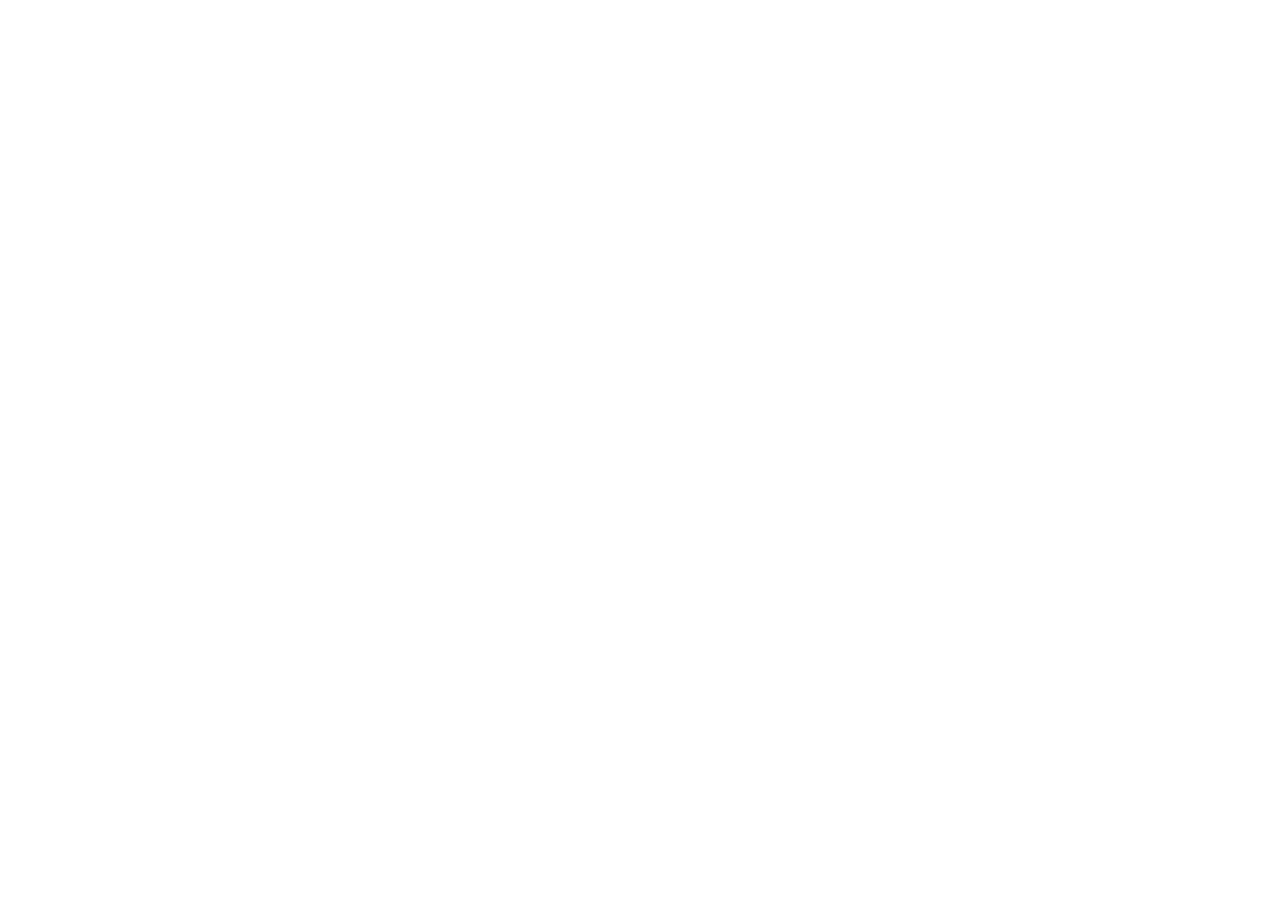
==== index.html @ 170b8398 "Atividade Guiada semana 1" ====
<!DOCTYPE html>
<html lang="pt-br">

<head>
    <meta charset="UTF-8">
    <meta name="viewport" content="width=device-width, initial-scale=1.0">
    <title>Guilherme José da Silva | WDD 130</title>
</head>

<body>
    <header>
        <nav>
    </header>
    <main>

    </main>
    <footer>

    </footer>

</body>

</html>
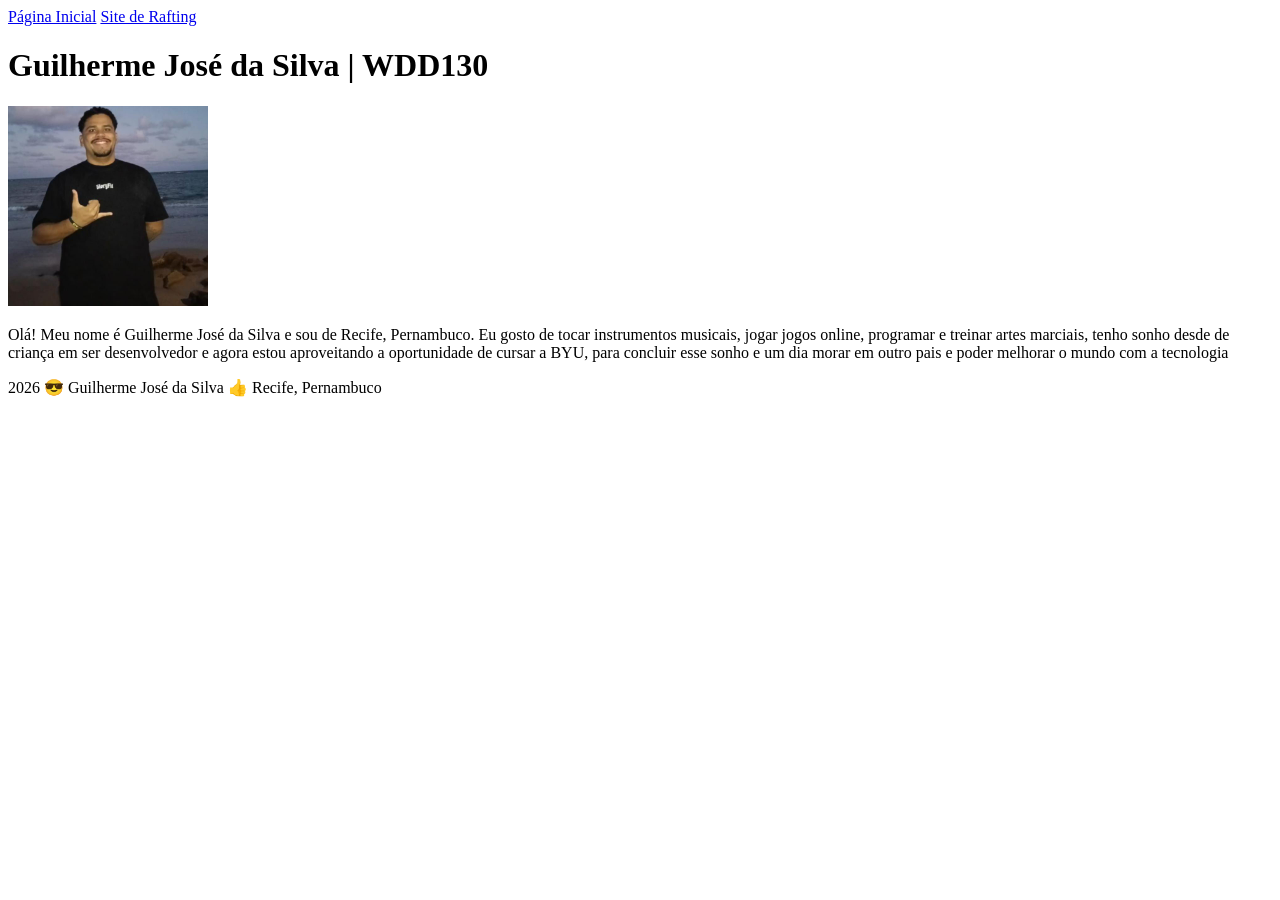
==== commit 157461ab: "Atividade semana 1" ====
--- a/index.html
+++ b/index.html
@@ -10,13 +10,27 @@
 <body>
     <header>
         <nav>
+            <a href="#">Página Inicial</a>
+            <a href="wwr">Site de Rafting</a>
+        </nav>
     </header>
     <main>
+        <h1>Guilherme José da Silva | WDD130</h1>
+        <img src="imagens/perfil_Guilherme_José_da_silva.jpg.jfif"
+          alt="Foto do perfil de Guilherme José da Silva" width="200">
+        <p>Olá! Meu nome é Guilherme José da Silva e sou de Recife, Pernambuco. Eu gosto de tocar
+            instrumentos musicais, jogar jogos online, programar e treinar artes marciais, tenho
+            sonho desde de criança em ser desenvolvedor e agora estou aproveitando a oportunidade de
+            cursar a BYU, para concluir esse sonho e um dia morar em outro pais e poder melhorar o
+            mundo com a tecnologia</p>
+
 
     </main>
     <footer>
+        <p>2026 &#128526 Guilherme José da Silva &#x1F44D Recife, Pernambuco</p>
 
     </footer>
+
 
 </body>
 
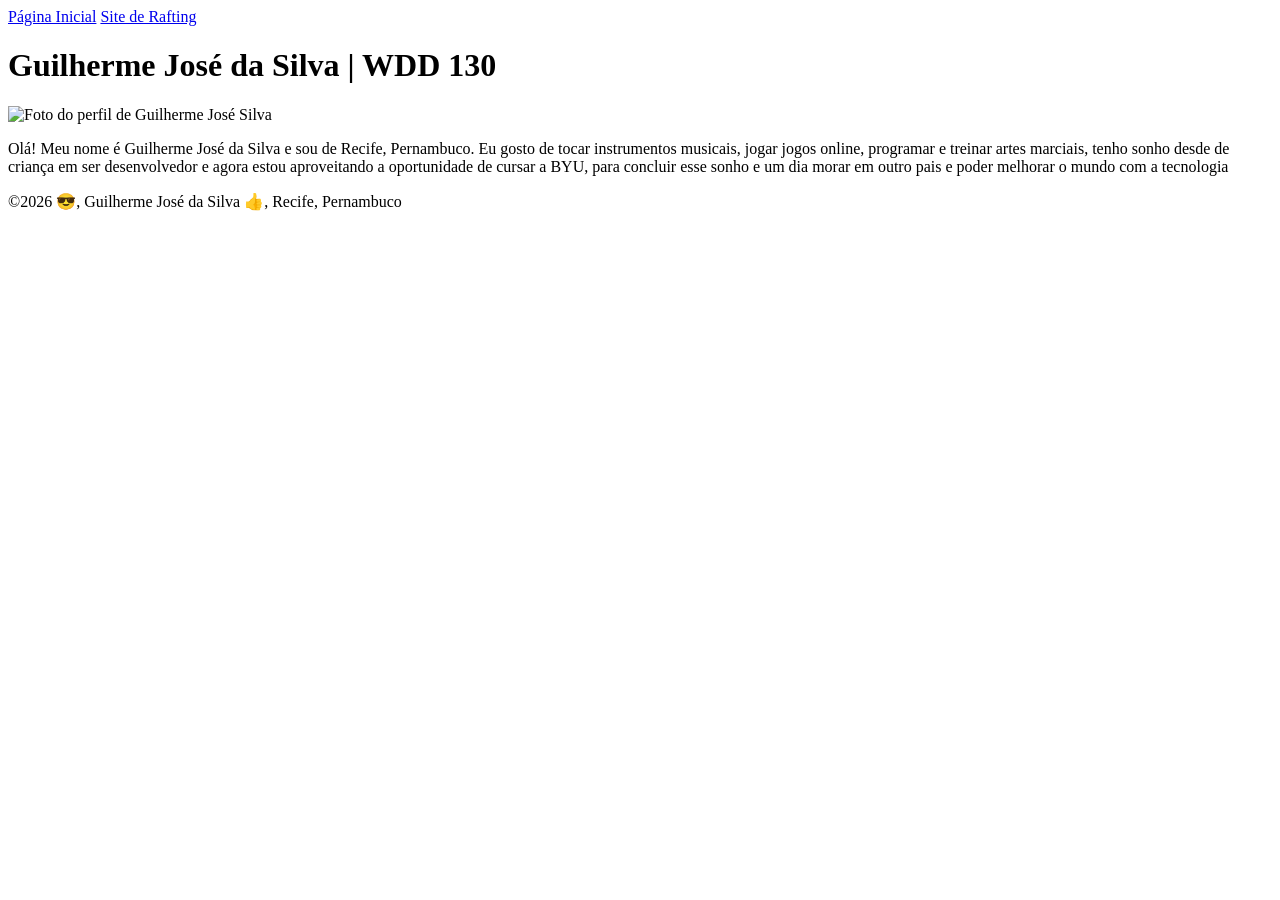
==== commit 262a2aef: "atividade semana 1 melhorada" ====
--- a/index.html
+++ b/index.html
@@ -11,13 +11,12 @@
     <header>
         <nav>
             <a href="#">Página Inicial</a>
-            <a href="wwr">Site de Rafting</a>
+            <a href="wwr/">Site de Rafting</a>
         </nav>
     </header>
     <main>
-        <h1>Guilherme José da Silva | WDD130</h1>
-        <img src="imagens/perfil_Guilherme_José_da_silva.jpg.jfif"
-          alt="Foto do perfil de Guilherme José da Silva" width="200">
+        <h1>Guilherme José da Silva | WDD 130</h1>
+        <img src="imagens/perfil.jpg" alt=" Foto do perfil de Guilherme José Silva" width="200">
         <p>Olá! Meu nome é Guilherme José da Silva e sou de Recife, Pernambuco. Eu gosto de tocar
             instrumentos musicais, jogar jogos online, programar e treinar artes marciais, tenho
             sonho desde de criança em ser desenvolvedor e agora estou aproveitando a oportunidade de
@@ -27,7 +26,7 @@
 
     </main>
     <footer>
-        <p>2026 &#128526 Guilherme José da Silva &#x1F44D Recife, Pernambuco</p>
+        <p>©2026 &#128526, Guilherme José da Silva &#x1F44D, Recife, Pernambuco</p>
 
     </footer>
 
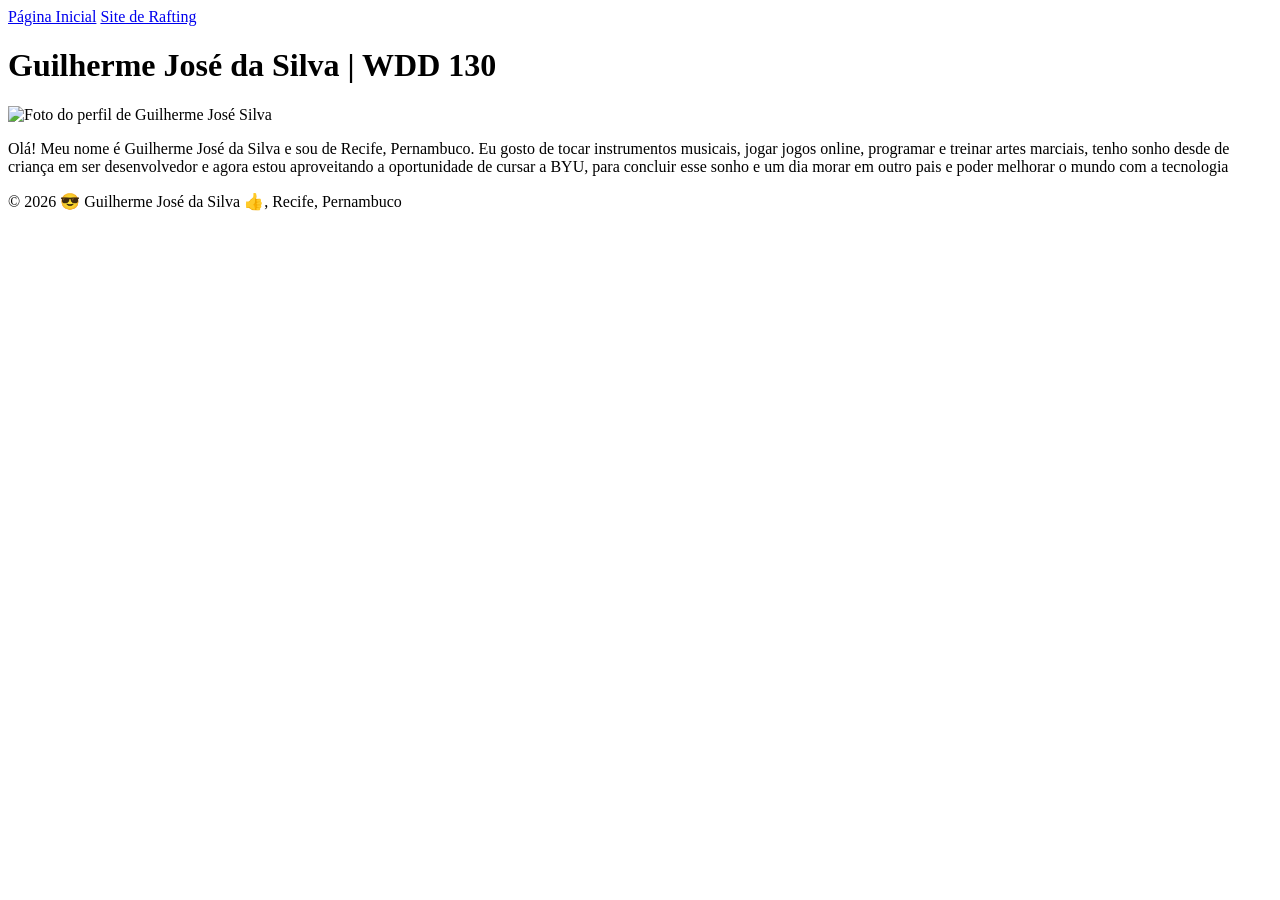
==== commit 0c2641d8: "Atividade semana 1 completa" ====
--- a/index.html
+++ b/index.html
@@ -26,7 +26,7 @@
 
     </main>
     <footer>
-        <p>©2026 &#128526, Guilherme José da Silva &#x1F44D, Recife, Pernambuco</p>
+        <p>&copy; 2026 &#128526; Guilherme José da Silva &#x1F44D;, Recife, Pernambuco</p>
 
     </footer>
 
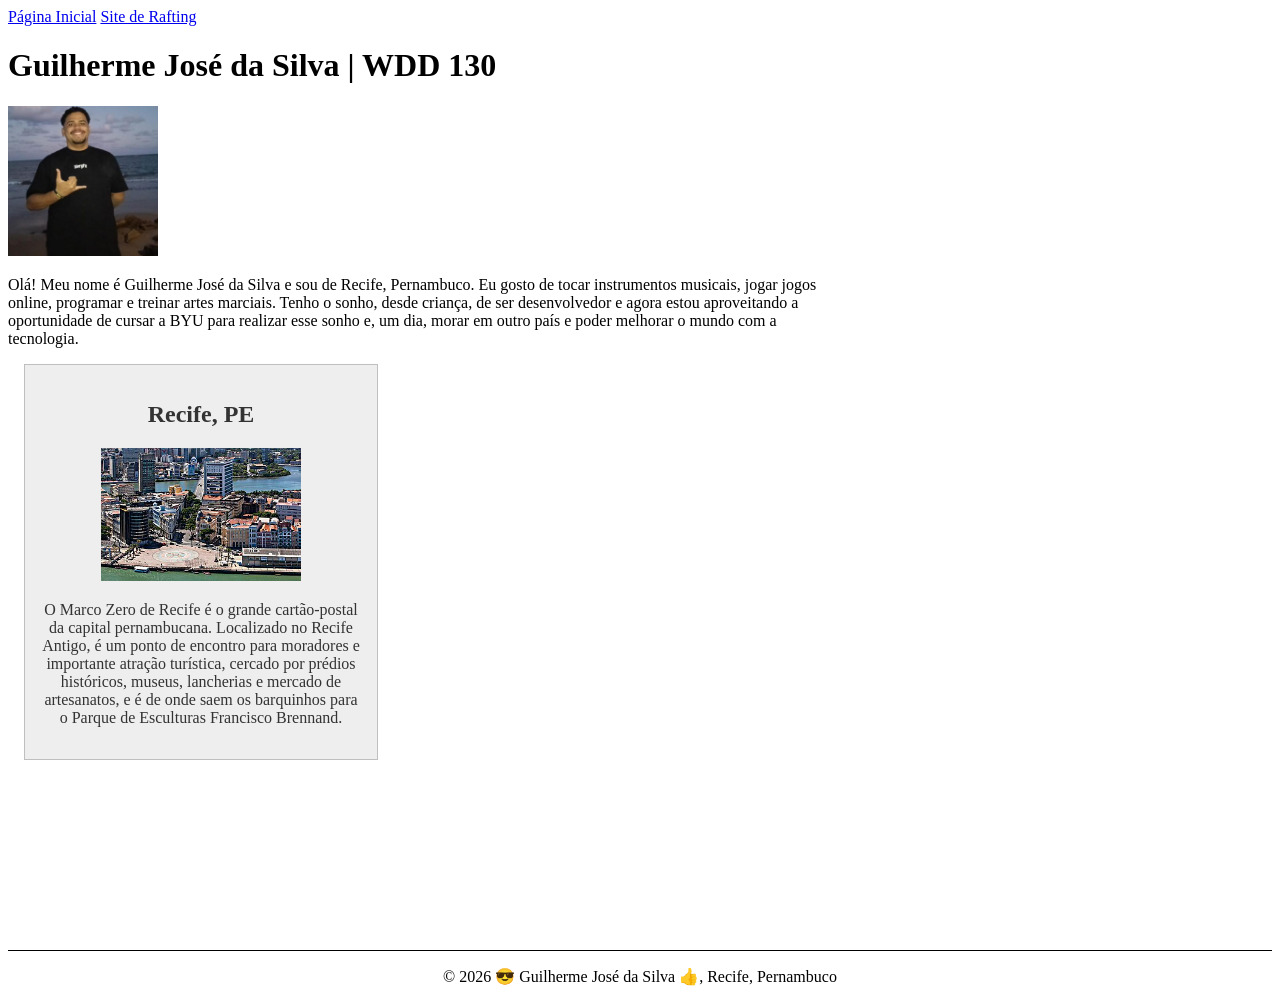
==== commit c6b8d6d4: "atividade semana 2" ====
--- a/index.html
+++ b/index.html
@@ -5,6 +5,10 @@
     <meta charset="UTF-8">
     <meta name="viewport" content="width=device-width, initial-scale=1.0">
     <title>Guilherme José da Silva | WDD 130</title>
+    <meta name="description"
+      content="Guilherme José da Silva | WDD 130 - Página para praticar os fundamentos da web">
+    <meta name="author" content="Guilherme José da Silva">
+    <link rel="stylesheet" href="estilos/estilos.css">
 </head>
 
 <body>
@@ -14,23 +18,30 @@
             <a href="wwr/">Site de Rafting</a>
         </nav>
     </header>
+
     <main>
         <h1>Guilherme José da Silva | WDD 130</h1>
-        <img src="imagens/perfil.jpg" alt=" Foto do perfil de Guilherme José Silva" width="200">
+        <img src="imagens/perfil.jpg" alt="Foto do perfil de Guilherme José da Silva" width="200">
         <p>Olá! Meu nome é Guilherme José da Silva e sou de Recife, Pernambuco. Eu gosto de tocar
-            instrumentos musicais, jogar jogos online, programar e treinar artes marciais, tenho
-            sonho desde de criança em ser desenvolvedor e agora estou aproveitando a oportunidade de
-            cursar a BYU, para concluir esse sonho e um dia morar em outro pais e poder melhorar o
-            mundo com a tecnologia</p>
+            instrumentos musicais, jogar jogos online, programar e treinar artes marciais. Tenho o
+            sonho, desde criança, de ser desenvolvedor e agora estou aproveitando a oportunidade de
+            cursar a BYU para realizar esse sonho e, um dia, morar em outro país e poder melhorar o
+            mundo com a tecnologia.</p>
+    </main>
 
+    <aside class="sidebar">
+        <h2>Recife, PE</h2>
+        <img src="imagens/marco-zero.jpg" alt="Marco Zero de Recife" class="place-img">
+        <p>O Marco Zero de Recife é o grande cartão-postal da capital pernambucana. Localizado no
+            Recife Antigo, é um ponto de encontro para moradores e importante atração turística,
+            cercado por prédios históricos, museus, lancherias e mercado de artesanatos, e é de onde
+            saem os barquinhos para o Parque de Esculturas Francisco Brennand.</p>
+    </aside>
 
-    </main>
     <footer>
-        <p>&copy; 2026 &#128526; Guilherme José da Silva &#x1F44D;, Recife, Pernambuco</p>
-
+        <p class="footer-text">&copy; 2026 &#128526; Guilherme José da Silva &#x1F44D;, Recife,
+            Pernambuco</p>
     </footer>
-
-
 </body>
 
 </html>
--- a/estilos/estilos.css
+++ b/estilos/estilos.css
@@ -0,0 +1,34 @@
+main {
+    max-width: 840px;
+}
+
+aside {
+    width: 20rem;
+    margin: 1rem;
+    border: 1px solid rgb(0 0 0 / 0.2);
+    /* 1 */
+    padding: 1rem;
+    background-color: #eee;
+    color: #333;
+    text-align: center;
+}
+
+aside img {
+    width: 200px;
+    height: auto;
+}
+
+main img {
+    width: 150px;
+    height: auto;
+}
+
+p {
+    padding: 0;
+}
+
+footer {
+    margin-top: 15%;
+    border-top: 1px solid #000;
+    text-align: center;
+}
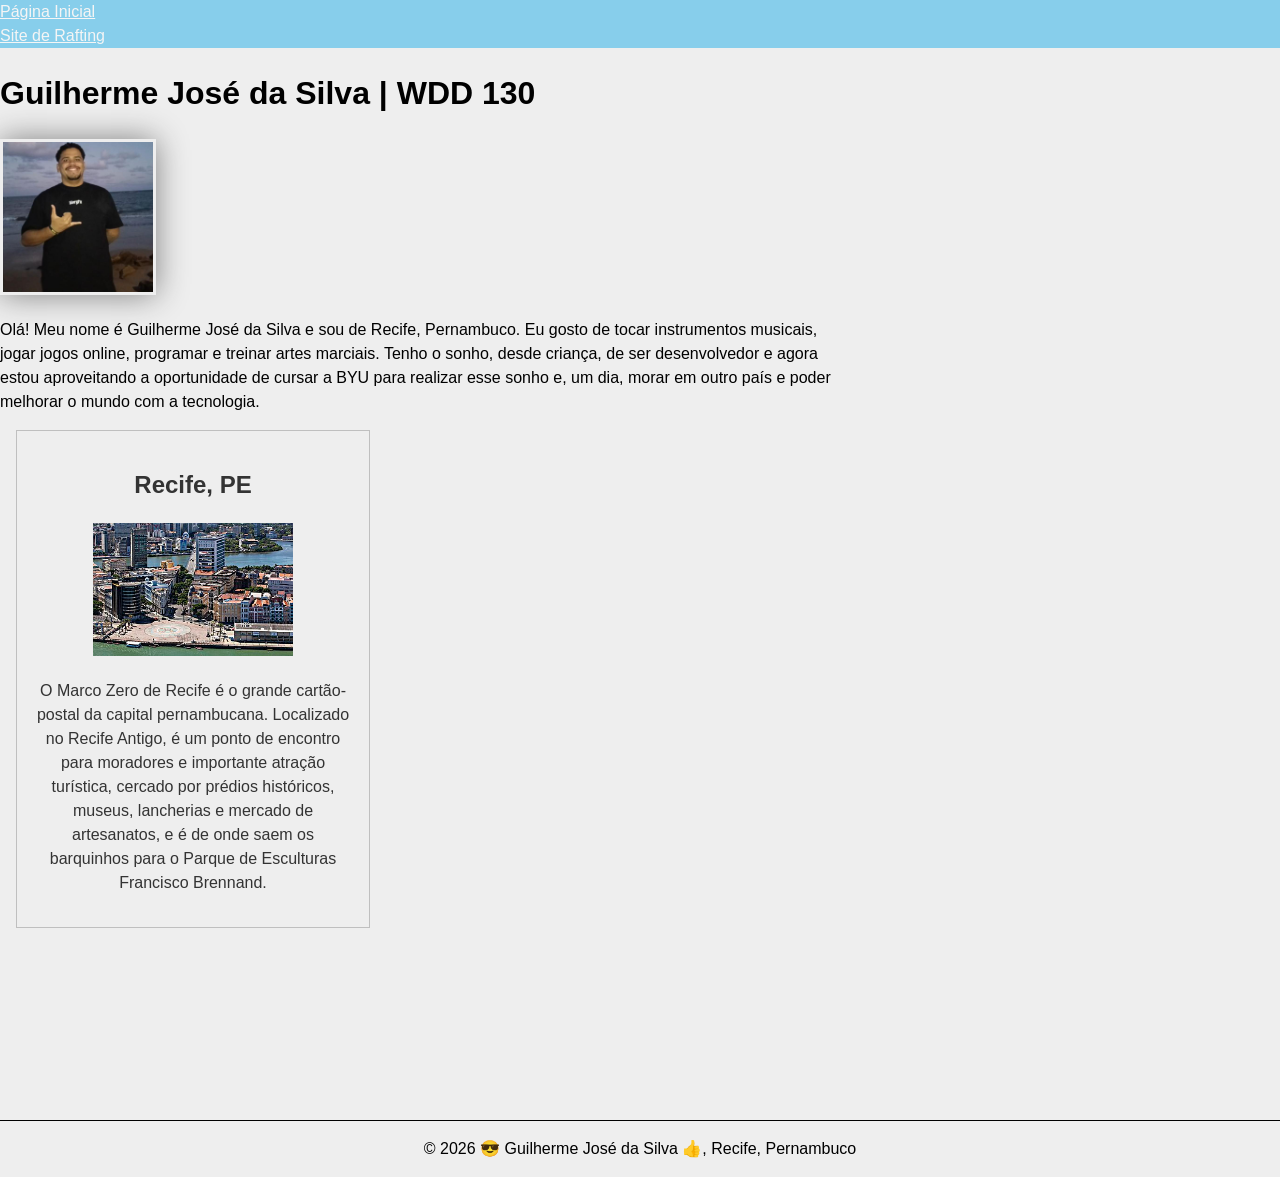
==== commit 46677f1f: "atividade faculdade semana 2 C" ====
--- a/index.html
+++ b/index.html
@@ -5,8 +5,7 @@
     <meta charset="UTF-8">
     <meta name="viewport" content="width=device-width, initial-scale=1.0">
     <title>Guilherme José da Silva | WDD 130</title>
-    <meta name="description"
-      content="Guilherme José da Silva | WDD 130 - Página para praticar os fundamentos da web">
+    <meta name="description" content=" Página para praticar os fundamentos da web">
     <meta name="author" content="Guilherme José da Silva">
     <link rel="stylesheet" href="estilos/estilos.css">
 </head>
@@ -39,8 +38,7 @@
     </aside>
 
     <footer>
-        <p class="footer-text">&copy; 2026 &#128526; Guilherme José da Silva &#x1F44D;, Recife,
-            Pernambuco</p>
+        <p>&copy; 2026 &#128526; Guilherme José da Silva &#x1F44D;, Recife, Pernambuco</p>
     </footer>
 </body>
 
--- a/estilos/estilos.css
+++ b/estilos/estilos.css
@@ -1,5 +1,39 @@
 main {
     max-width: 840px;
+}
+
+body {
+    font-family: Arial, Helvetica, sans-serif;
+    line-height: 1.5;
+    color: #000;
+    background-color: #eee;
+    margin: 0;
+}
+
+nav {
+    background-color: skyblue;
+}
+
+nav a {
+    color: whitesmoke;
+    padding: 10;
+    display: block;
+}
+
+h1 {
+    color: black;
+}
+
+main img {
+    width: 150px;
+    height: auto;
+    border: 1px solid #eee;
+    padding: 2px;
+    box-shadow: 0 0 30px gray;
+}
+
+p {
+    padding: 0;
 }
 
 aside {
@@ -18,15 +52,6 @@
     height: auto;
 }
 
-main img {
-    width: 150px;
-    height: auto;
-}
-
-p {
-    padding: 0;
-}
-
 footer {
     margin-top: 15%;
     border-top: 1px solid #000;
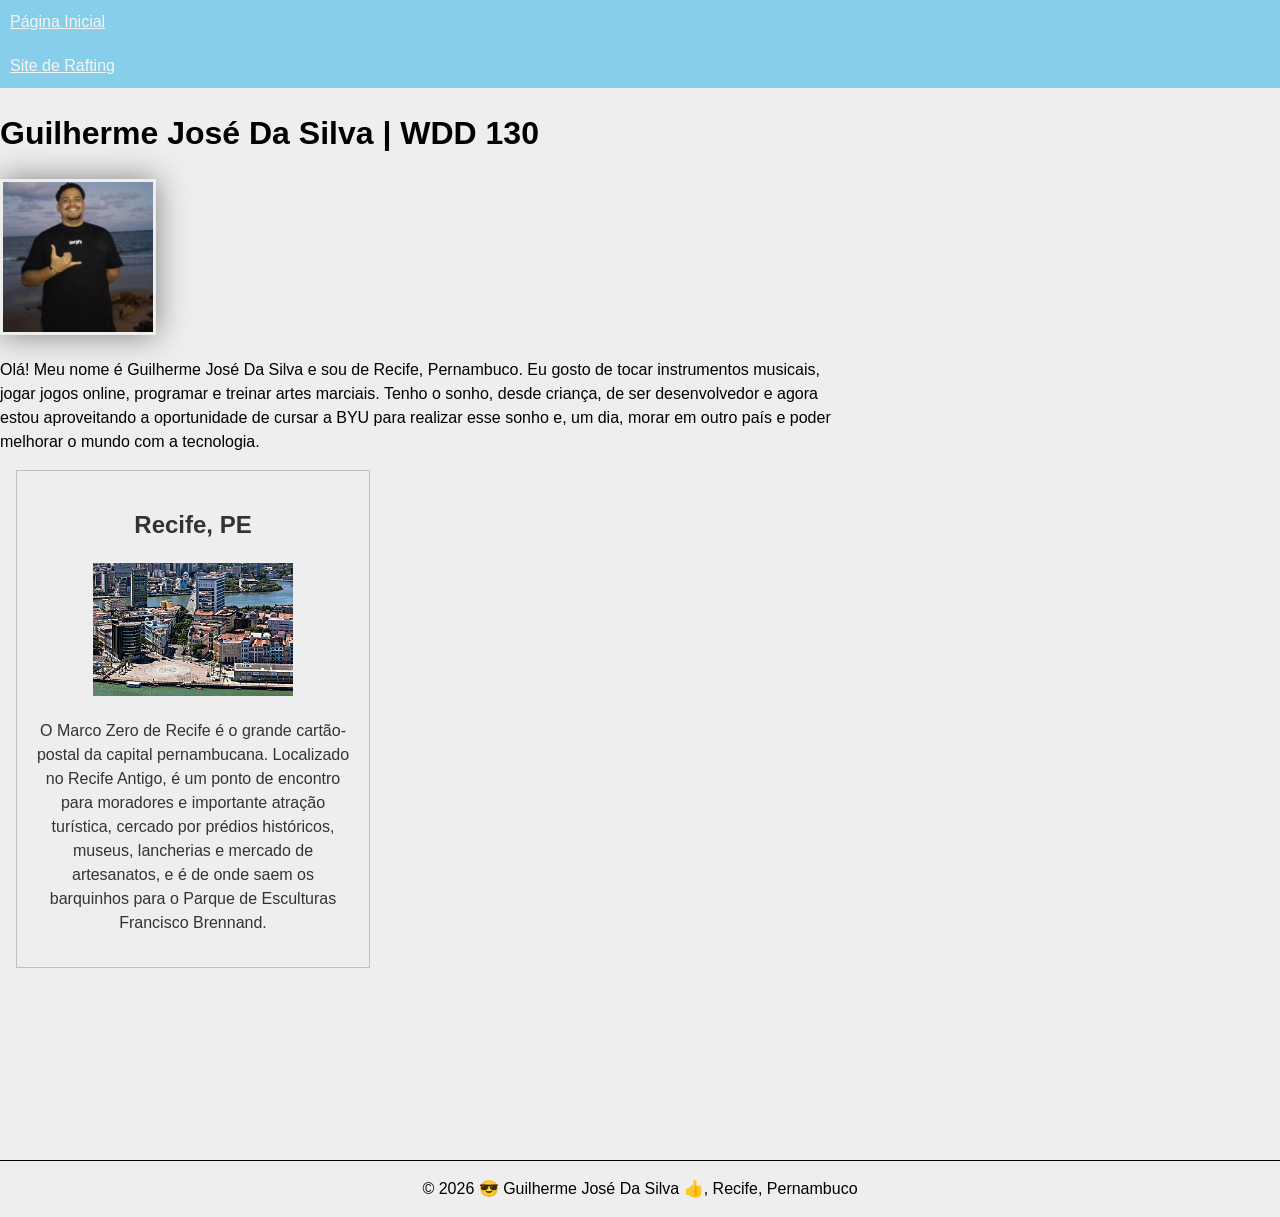
==== commit c20d9cfb: "atividade semana 2 corrigido" ====
--- a/index.html
+++ b/index.html
@@ -4,9 +4,10 @@
 <head>
     <meta charset="UTF-8">
     <meta name="viewport" content="width=device-width, initial-scale=1.0">
-    <title>Guilherme José da Silva | WDD 130</title>
-    <meta name="description" content=" Página para praticar os fundamentos da web">
-    <meta name="author" content="Guilherme José da Silva">
+    <title>Guilherme José Da Silva | WDD 130</title>
+    <meta name="description"
+      content="Página pessoal de Guilherme José Da Silva, criada no curso WDD 130 da BYU para praticar e melhorar os fundamentos da web.">
+    <meta name="author" content="Guilherme José Da Silva">
     <link rel="stylesheet" href="estilos/estilos.css">
 </head>
 
@@ -19,9 +20,9 @@
     </header>
 
     <main>
-        <h1>Guilherme José da Silva | WDD 130</h1>
-        <img src="imagens/perfil.jpg" alt="Foto do perfil de Guilherme José da Silva" width="200">
-        <p>Olá! Meu nome é Guilherme José da Silva e sou de Recife, Pernambuco. Eu gosto de tocar
+        <h1>Guilherme José Da Silva | WDD 130</h1>
+        <img src="imagens/perfil.jpg" alt="Foto do perfil de Guilherme José Da Silva" width="200">
+        <p>Olá! Meu nome é Guilherme José Da Silva e sou de Recife, Pernambuco. Eu gosto de tocar
             instrumentos musicais, jogar jogos online, programar e treinar artes marciais. Tenho o
             sonho, desde criança, de ser desenvolvedor e agora estou aproveitando a oportunidade de
             cursar a BYU para realizar esse sonho e, um dia, morar em outro país e poder melhorar o
@@ -38,7 +39,7 @@
     </aside>
 
     <footer>
-        <p>&copy; 2026 &#128526; Guilherme José da Silva &#x1F44D;, Recife, Pernambuco</p>
+        <p>&copy; 2026 &#128526; Guilherme José Da Silva &#x1F44D;, Recife, Pernambuco</p>
     </footer>
 </body>
 
--- a/estilos/estilos.css
+++ b/estilos/estilos.css
@@ -12,11 +12,12 @@
 
 nav {
     background-color: skyblue;
+    padding: 0px;
 }
 
 nav a {
     color: whitesmoke;
-    padding: 10;
+    padding: 10px;
     display: block;
 }
 
@@ -39,8 +40,7 @@
 aside {
     width: 20rem;
     margin: 1rem;
-    border: 1px solid rgb(0 0 0 / 0.2);
-    /* 1 */
+    border: 1px solid rgba(0, 0, 0, 0.2);
     padding: 1rem;
     background-color: #eee;
     color: #333;
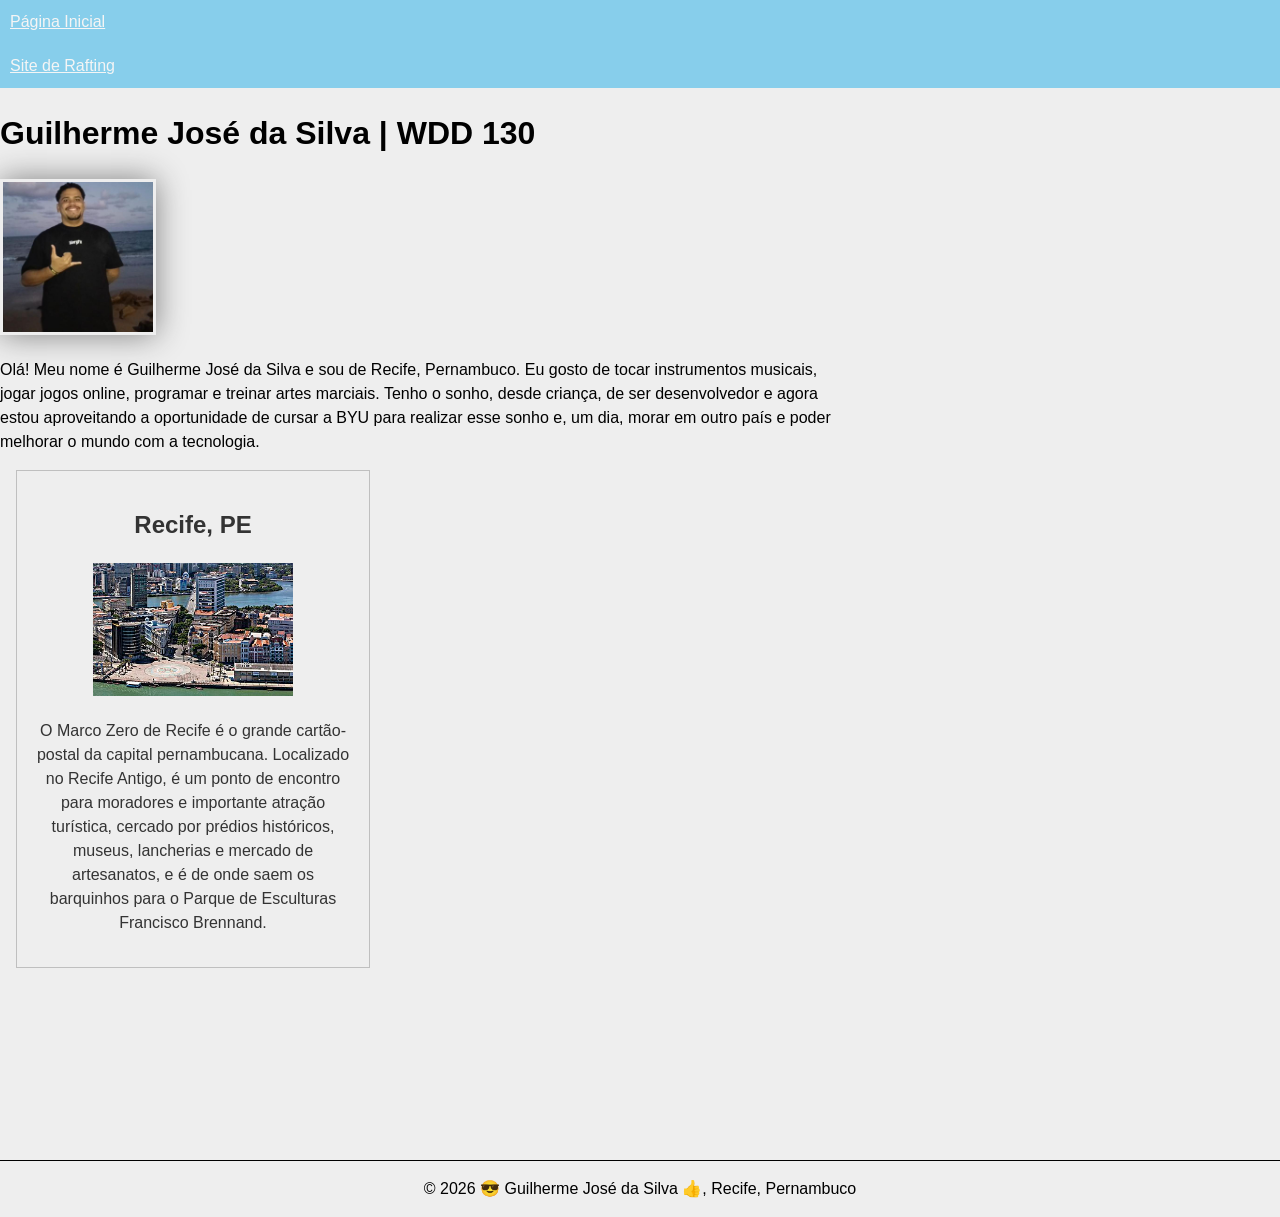
==== commit 0cf8af21: "atividade semana 2 correção" ====
--- a/index.html
+++ b/index.html
@@ -4,10 +4,9 @@
 <head>
     <meta charset="UTF-8">
     <meta name="viewport" content="width=device-width, initial-scale=1.0">
-    <title>Guilherme José Da Silva | WDD 130</title>
-    <meta name="description"
-      content="Página pessoal de Guilherme José Da Silva, criada no curso WDD 130 da BYU para praticar e melhorar os fundamentos da web.">
-    <meta name="author" content="Guilherme José Da Silva">
+    <title>Guilherme José da Silva | WDD 130</title>
+    <meta name="description" content="Página pessoal de Guilherme José da Silva, criada no curso WDD 130 da BYU para praticar e melhorar nos fundamentos da web.">
+    <meta name="author" content="Guilherme José da Silva">
     <link rel="stylesheet" href="estilos/estilos.css">
 </head>
 
@@ -20,9 +19,9 @@
     </header>
 
     <main>
-        <h1>Guilherme José Da Silva | WDD 130</h1>
-        <img src="imagens/perfil.jpg" alt="Foto do perfil de Guilherme José Da Silva" width="200">
-        <p>Olá! Meu nome é Guilherme José Da Silva e sou de Recife, Pernambuco. Eu gosto de tocar
+        <h1>Guilherme José da Silva | WDD 130</h1>
+        <img src="imagens/perfil.jpg" alt="Foto do perfil de Guilherme José da Silva" width="200">
+        <p>Olá! Meu nome é Guilherme José da Silva e sou de Recife, Pernambuco. Eu gosto de tocar
             instrumentos musicais, jogar jogos online, programar e treinar artes marciais. Tenho o
             sonho, desde criança, de ser desenvolvedor e agora estou aproveitando a oportunidade de
             cursar a BYU para realizar esse sonho e, um dia, morar em outro país e poder melhorar o
@@ -39,7 +38,7 @@
     </aside>
 
     <footer>
-        <p>&copy; 2026 &#128526; Guilherme José Da Silva &#x1F44D;, Recife, Pernambuco</p>
+        <p>&copy; 2026 &#128526; Guilherme José da Silva &#x1F44D;, Recife, Pernambuco</p>
     </footer>
 </body>
 
